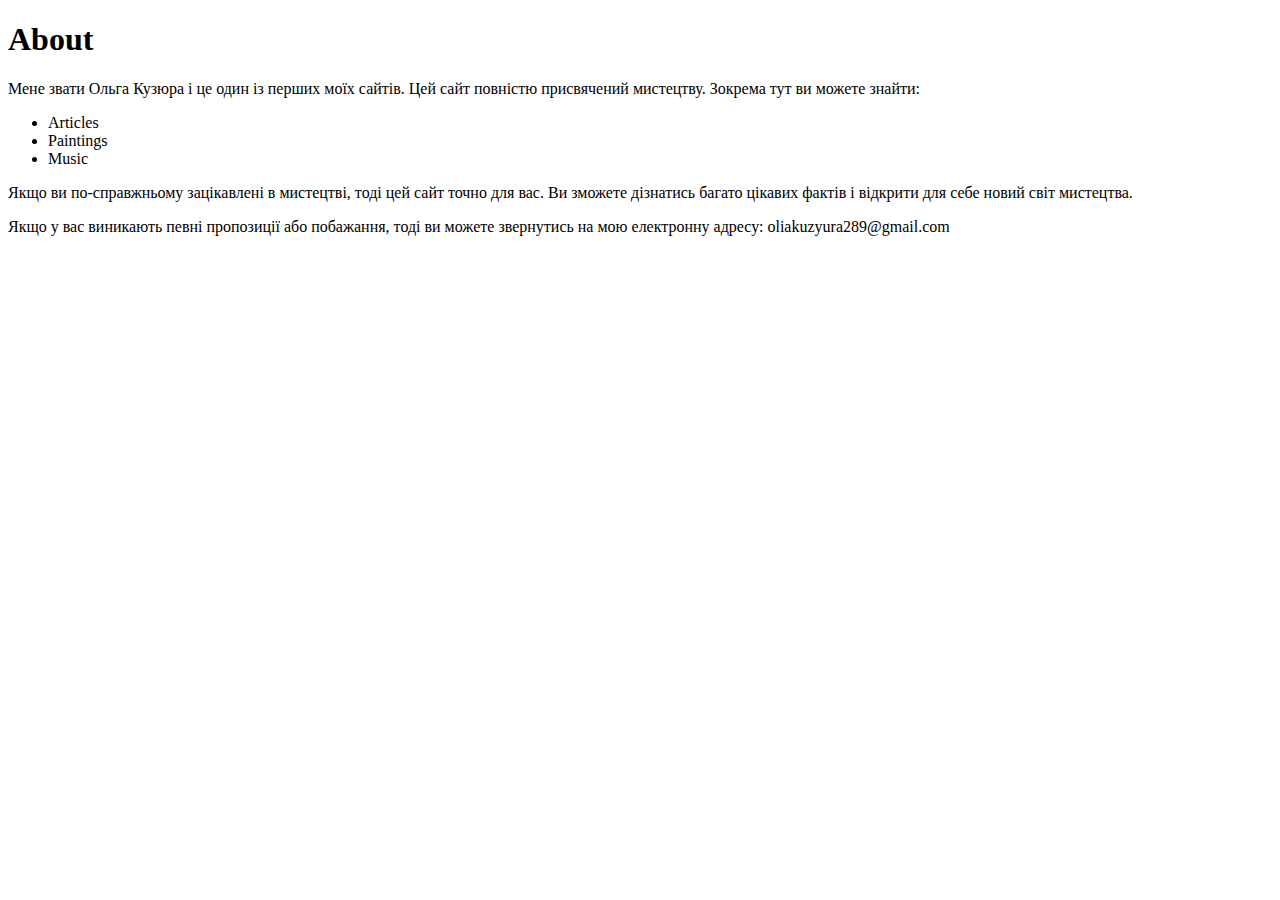
==== about.html @ b4d76d57 "Create about.html" ====
<!doctype html>
<html lang="en">
<head>
<title>Details</title>
</head>
<body>
  <h1>About</h1>
  <p>Мене звати Ольга Кузюра і це один із перших моїх сайтів. Цей сайт повністю присвячений мистецтву. Зокрема тут ви можете 
  знайти:
</p>
<ul>
  <li>Articles</li>
  <li>Paintings</li>
  <li>Music</li>
</ul>
<p>Якщо ви по-справжньому зацікавлені в мистецтві, тоді цей сайт точно для вас. Ви зможете дізнатись багато цікавих фактів
і відкрити для себе новий світ мистецтва.</p>
<p>Якщо у вас виникають певні пропозиції або побажання, тоді ви можете звернутись на мою електронну адресу: oliakuzyura289@gmail.com</p>

</body>
</html>
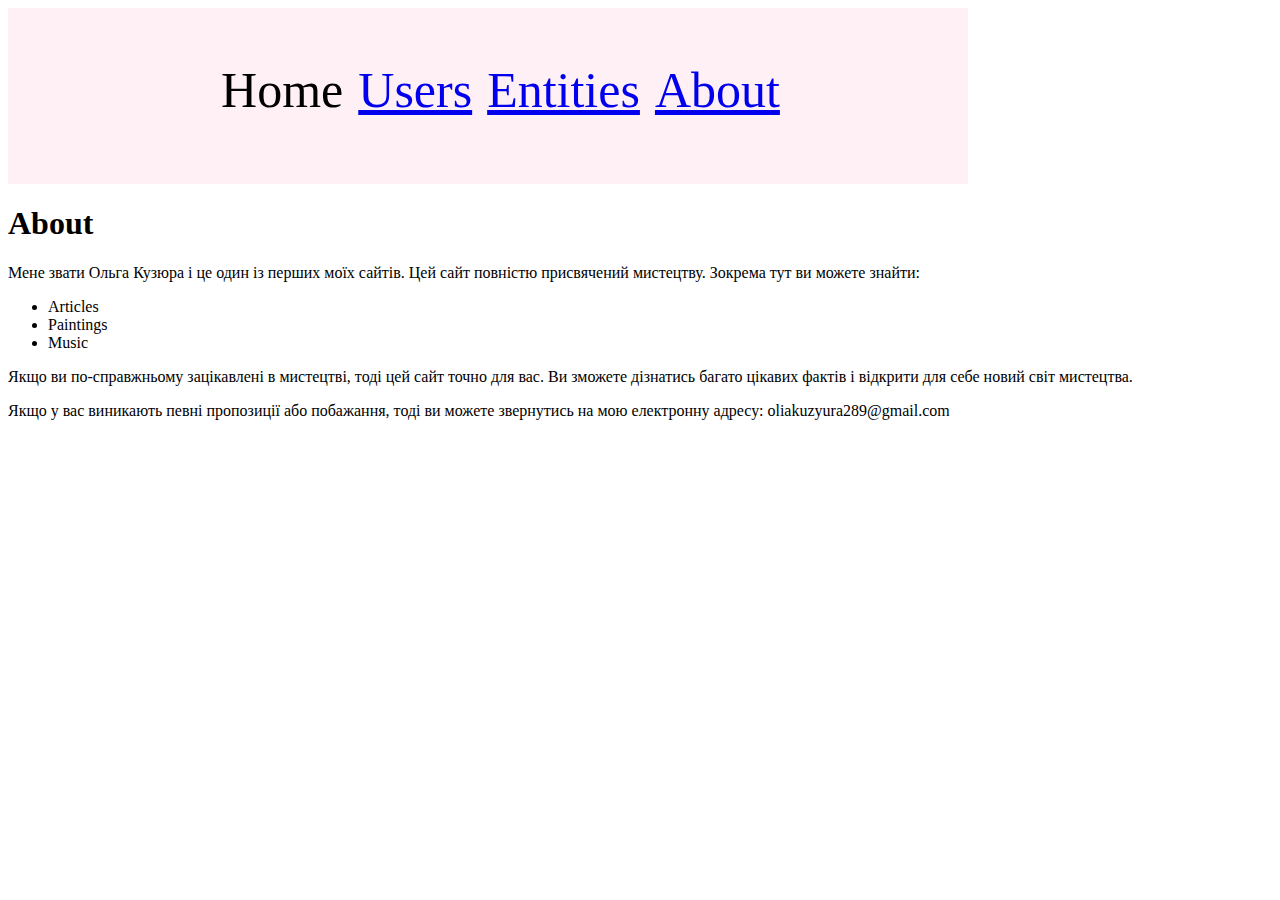
==== commit 9574bdf6: "Update about.html" ====
--- a/about.html
+++ b/about.html
@@ -2,9 +2,19 @@
 <!doctype html>
 <html lang="en">
 <head>
-<title>Details</title>
+  <meta charset="utf-8">
+  <link type="text/css" href="stylesheets/style.css" rel="stylesheet" />
+  <title>Details</title>
 </head>
 <body>
+  <nav>
+    <ul>
+      <li> Home</li>
+      <li><a href="https://oliakuzyura.github.io/webprogbase-lab1/users.html" target="_blank"> Users</a></li>
+      <li> <a href="https://oliakuzyura.github.io/webprogbase-lab1/tasks.html" target="_blank"> Entities</a></li>
+      <li><a href="https://oliakuzyura.github.io/webprogbase-lab1/about.html" target="_blank"> About</a></li>
+    </ul>
+  </nav>
   <h1>About</h1>
   <p>Мене звати Ольга Кузюра і це один із перших моїх сайтів. Цей сайт повністю присвячений мистецтву. Зокрема тут ви можете 
   знайти:
--- a/stylesheets/style.css
+++ b/stylesheets/style.css
@@ -0,0 +1,20 @@
+nav {
+    width: 960px;
+    text-align: center;
+    font-size: 50px;
+    background-color: lavenderblush;
+}
+
+nav ul {
+    list-style: none;
+    display: inline-block;
+    
+
+}
+nav li {
+    float:left;
+    padding: 3px 15px 3px 0px;
+}
+p{
+    color:black;
+}
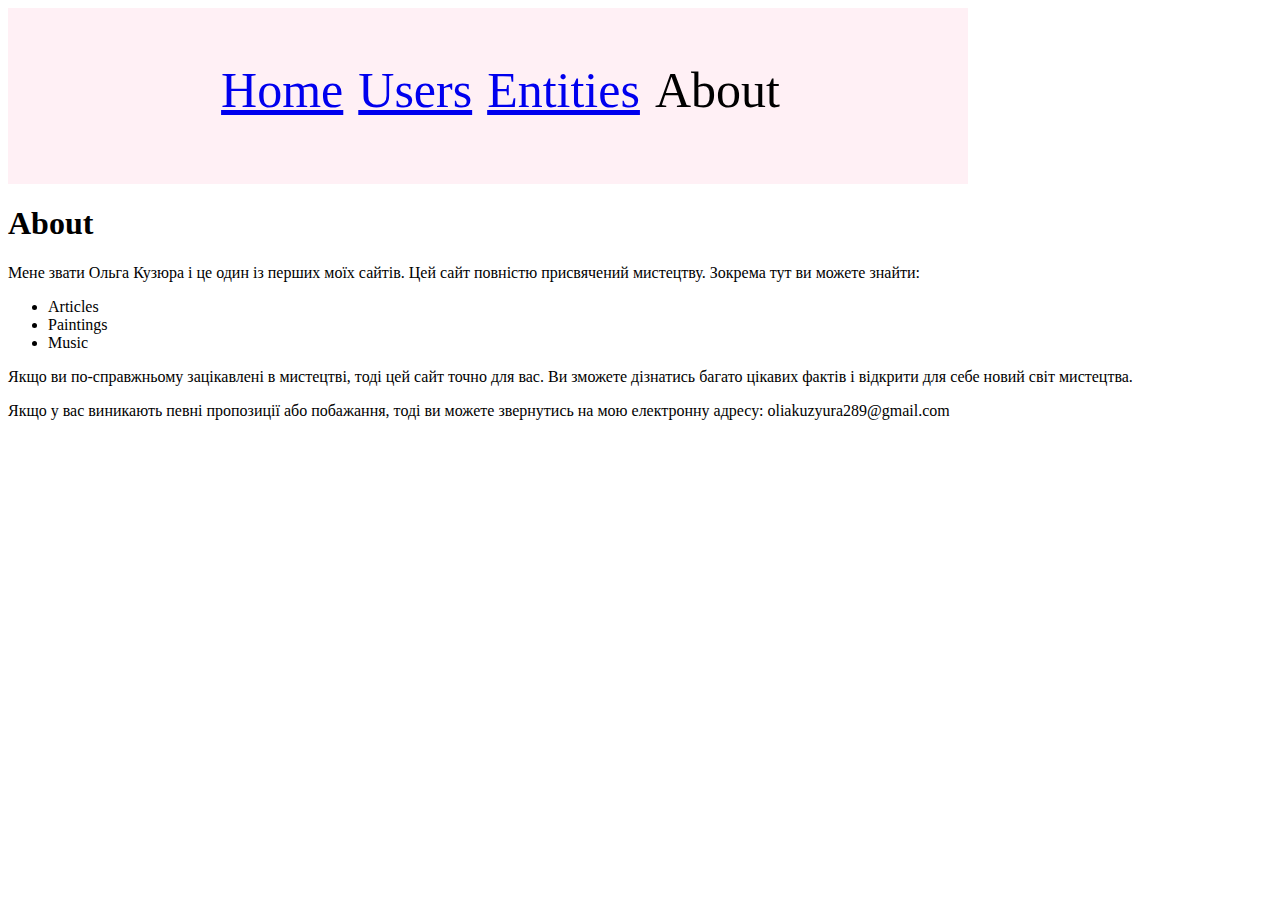
==== commit 285513e6: "Update about.html" ====
--- a/about.html
+++ b/about.html
@@ -9,10 +9,10 @@
 <body>
   <nav>
     <ul>
-      <li> Home</li>
+      <li> <a href="https://oliakuzyura.github.io/webprogbase-lab1/" target="_blank">Home</a></li>
       <li><a href="https://oliakuzyura.github.io/webprogbase-lab1/users.html" target="_blank"> Users</a></li>
       <li> <a href="https://oliakuzyura.github.io/webprogbase-lab1/tasks.html" target="_blank"> Entities</a></li>
-      <li><a href="https://oliakuzyura.github.io/webprogbase-lab1/about.html" target="_blank"> About</a></li>
+      <li> About</li>
     </ul>
   </nav>
   <h1>About</h1>
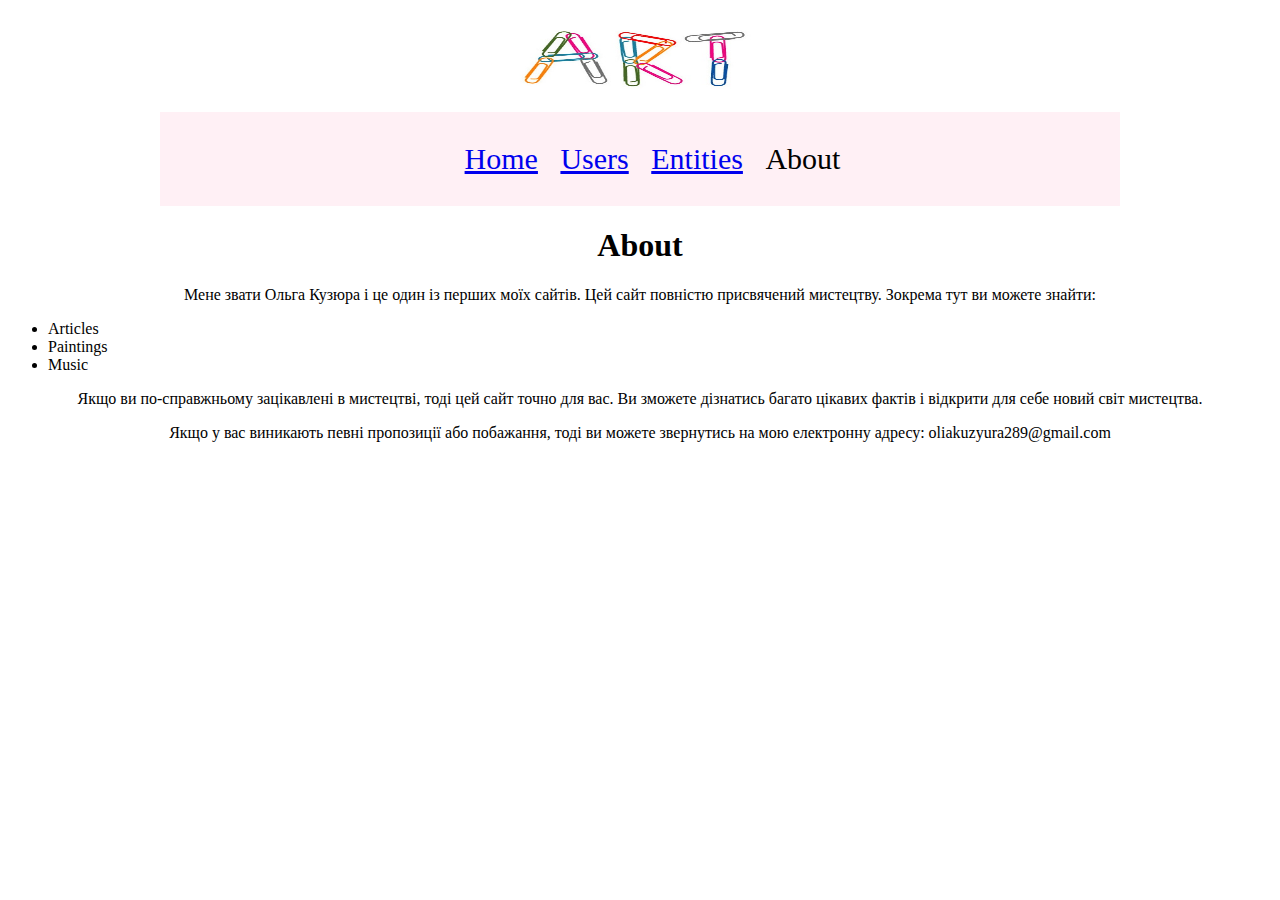
==== commit 2cc241a1: "Update about.html" ====
--- a/about.html
+++ b/about.html
@@ -7,6 +7,9 @@
   <title>Details</title>
 </head>
 <body>
+  <div class="imgCenter">
+    <img src="images/mylogo.jpg" width="300" height="100" alt ="logo">
+  </div>
   <nav>
     <ul>
       <li> <a href="https://oliakuzyura.github.io/webprogbase-lab1/" target="_blank">Home</a></li>
--- a/stylesheets/style.css
+++ b/stylesheets/style.css
@@ -1,8 +1,9 @@
 nav {
     width: 960px;
     text-align: center;
-    font-size: 50px;
+    font-size: 30px;
     background-color: lavenderblush;
+    margin: 0 auto;
 }
 
 nav ul {
@@ -12,9 +13,15 @@
 
 }
 nav li {
-    float:left;
+    float:center;
+    display: inline;
     padding: 3px 15px 3px 0px;
 }
 p{
     color:black;
+    text-align: center;
 }
+.imgCenter {text-align:center;}
+h1,h2,h3,h4,h5,h6{
+    text-align:center;
+}
